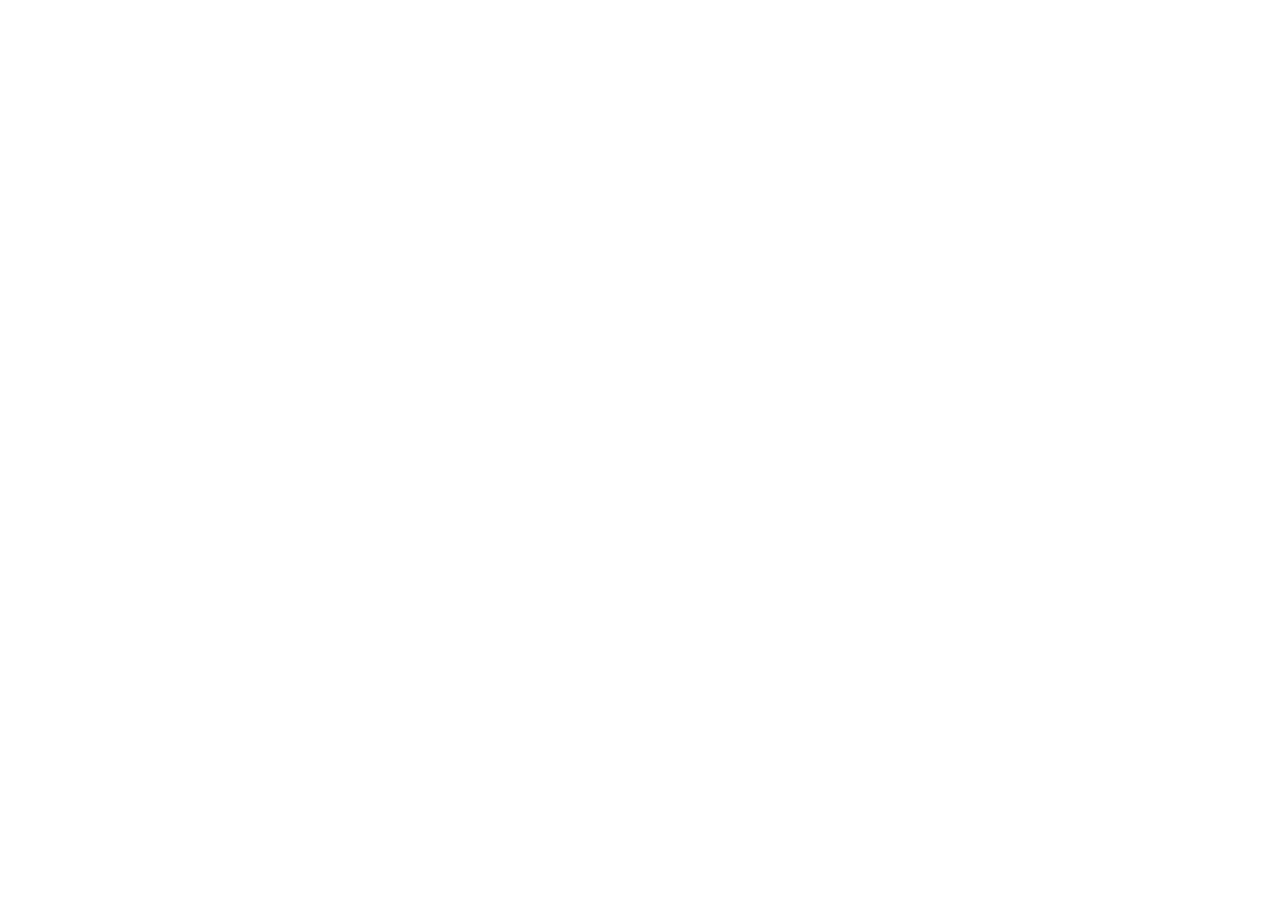
==== www/index.html @ 80585865 "creados los archivos para el proyecto" ====
<!DOCTYPE html>
<html lang="en">
<head>
  <meta charset="UTF-8">
  <meta name="viewport" content="width=device-width, initial-scale=1.0">
  <title>Menu Principal</title>
  <link rel="stylesheet" href="css/styles.css">
</head>
<body>
  
</body>
</html>
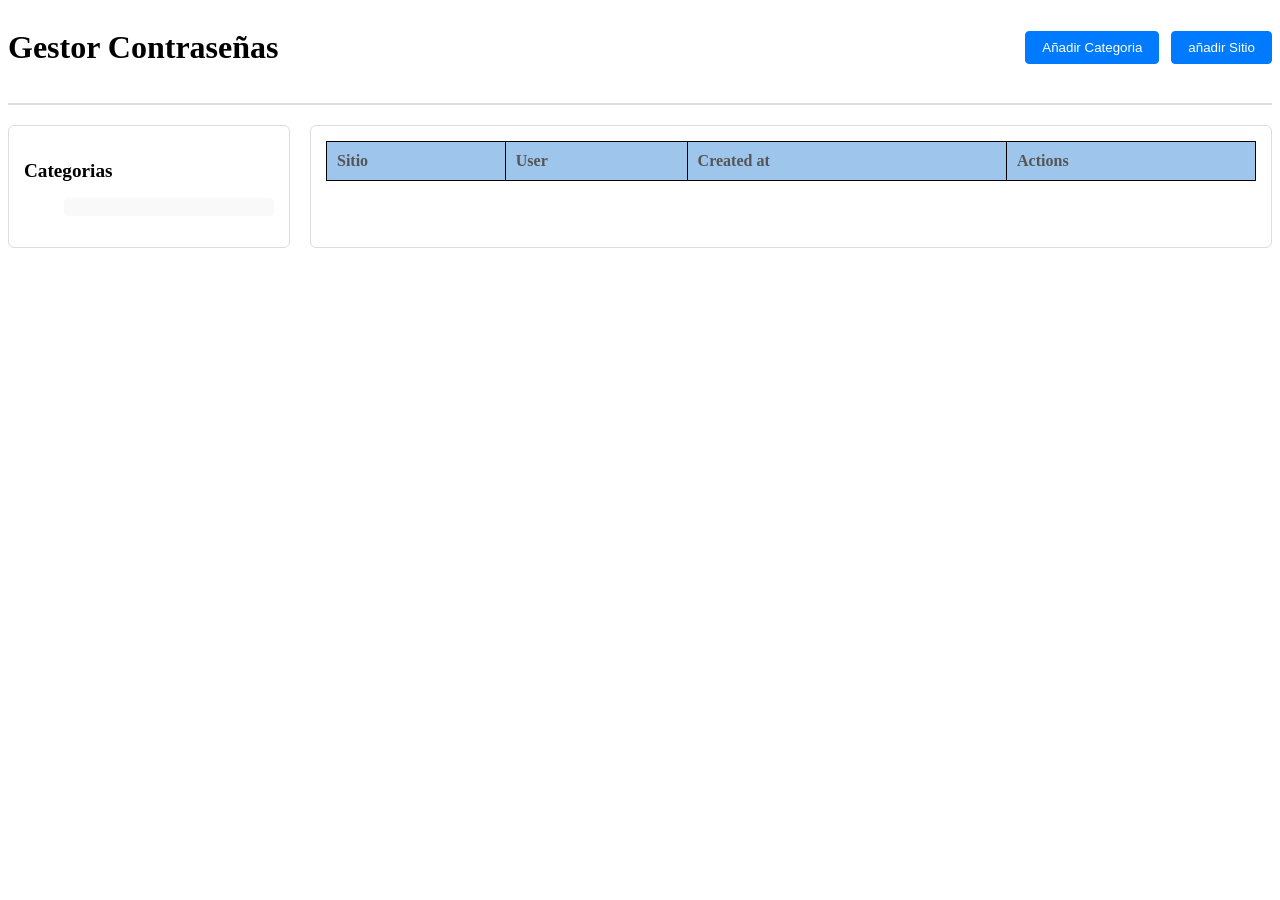
==== commit 41dd6eab: "base del html y css principal" ====
--- a/www/index.html
+++ b/www/index.html
@@ -1,12 +1,48 @@
-<!DOCTYPE html>
+<!doctype html>
 <html lang="en">
-<head>
-  <meta charset="UTF-8">
-  <meta name="viewport" content="width=device-width, initial-scale=1.0">
-  <title>Menu Principal</title>
-  <link rel="stylesheet" href="css/styles.css">
-</head>
-<body>
-  
-</body>
-</html>+  <head>
+    <meta charset="UTF-8" />
+    <meta name="viewport" content="width=device-width, initial-scale=1.0" />
+    <title>Menu Principal</title>
+    <link rel="stylesheet" href="css/styles.css" />
+  </head>
+  <body>
+    <header class="header-main">
+      <h1>Gestor Contraseñas</h1>
+      <div class="botones-añadir">
+        <button class="boton-añadir-categoria" id="boton-añadir-categoria">
+          Añadir Categoria
+        </button>
+        <button class="boton-añadir-sitio" id="boton-añadir-sitio">
+          añadir Sitio
+        </button>
+      </div>
+    </header>
+
+    <section class="contenedor">
+
+      <aside class="tabla-categorias">
+        <h1>Categorias</h1>
+        <ul class="lista-categorias" id="lista-categorias"><li></li>
+        </ul>
+      </aside>
+
+      <main class="principal">
+        <table class="tabla-principal">
+          <thead>
+            <tr>
+              <th>Sitio</th>
+              <th>User</th>
+              <th>Created at</th>
+              <th>Actions</th>
+            </tr>
+          </thead>
+          <tbody id="lugares"></tbody>
+        </table>
+      </main>
+    </section>
+
+    <script src="js/api.js"></script>
+    <script src="js/index.js"></script>
+  </body>
+</html>
--- a/www/css/styles.css
+++ b/www/css/styles.css
@@ -0,0 +1,80 @@
+.header-main {
+  display: flex;
+  justify-content: space-between;
+  align-items: center;
+  margin-bottom: 20px;
+  padding-bottom: 15px;
+  border-bottom: 2px solid #ddd;
+}
+.botones-añadir button {
+  padding: 8px 16px;
+  margin-left: 8px;
+  cursor: pointer;
+  border: 1px solid #007bff;
+  background-color: #007bff;
+  color: #fff;
+  border-radius: 4px;
+}
+.botones-añadir button:hover {
+  background-color: #0056b3;
+}
+
+
+.contenedor {
+  display: flex;
+  gap: 20px;
+}
+.tabla-categorias {
+  width: 250px;
+  background-color: #fff;
+  padding: 15px;
+  border-radius: 6px;
+  border: 1px solid #ddd;
+}
+
+.tabla-categorias h1 {
+  font-size: 1.2rem;
+  margin-bottom: 10px;
+}
+
+.lista-categorias {
+  list-style: none;
+}
+
+.lista-categorias li {
+  padding: 8px 12px;
+  margin-bottom: 6px;
+  background-color: #f9f9f9;
+  border-radius: 4px;
+  cursor: pointer;
+  border: 1px solid transparent;
+}
+
+.lista-categorias li:hover {
+  background-color: #e9ecef;
+  border-color: #ccc;
+}
+
+.principal {
+  flex: 1;
+  background-color: #fff;
+  padding: 15px;
+  border-radius: 6px;
+  border: 1px solid #ddd;
+}
+.tabla-principal {
+  width: 100%;
+  border-collapse: collapse;
+}
+.tabla-principal th,
+.tabla-principal td {
+  padding: 10px;
+  text-align: left;
+  border-bottom: 1px solid #eee;
+}
+
+.tabla-principal th {
+  background-color: #207bd56e;
+  color: #555;
+  border: 1px solid black;
+}
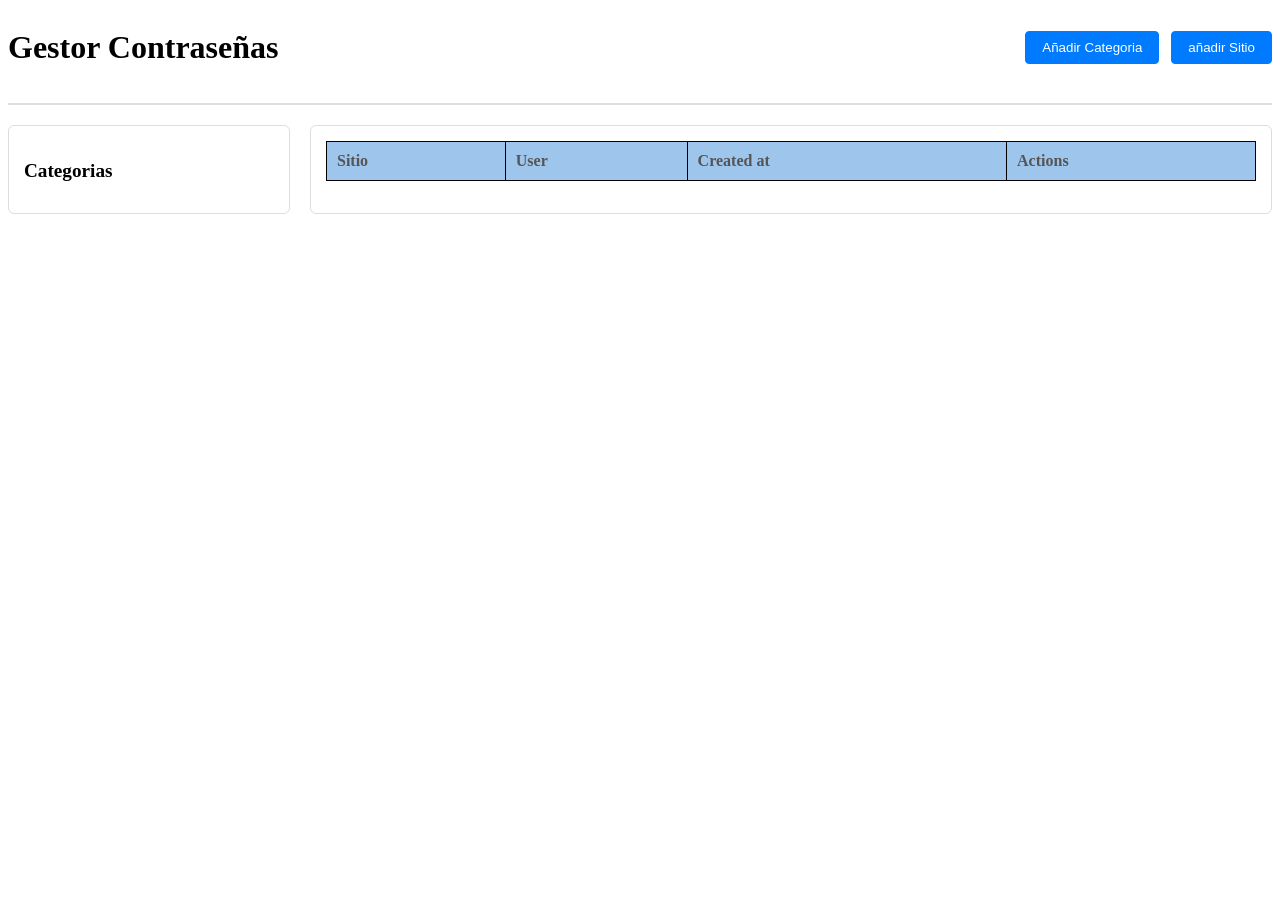
==== commit c3b8da86: "correccion de errores" ====
--- a/www/index.html
+++ b/www/index.html
@@ -23,7 +23,7 @@
 
       <aside class="tabla-categorias">
         <h1>Categorias</h1>
-        <ul class="lista-categorias" id="lista-categorias"><li></li>
+        <ul class="lista-categorias" id="lista-categorias">
         </ul>
       </aside>
 
@@ -42,6 +42,23 @@
       </main>
     </section>
 
+
+    <dialog id="modal-categoria">
+      <form method="dialog" id="form-categoria">
+        <h3>Nueva categoría</h3>
+        <label for="nombre-categoria">Nombre:</label>
+        <input
+          type="text"
+          id="nombre-categoria"
+          required
+          placeholder="Nombre de categoría"
+        />
+        <div class="acciones-modal">
+          <button type="button" id="boton-cancelar-cat">Cancel</button>
+          <button type="submit" id="boton-guardar-cat">OK</button>
+        </div>
+      </form>
+    </dialog>
     <script src="js/api.js"></script>
     <script src="js/index.js"></script>
   </body>
--- a/www/css/styles.css
+++ b/www/css/styles.css
@@ -78,3 +78,48 @@
   color: #555;
   border: 1px solid black;
 }
+
+dialog {
+  margin: auto;
+  padding: 20px;
+  border: 1px solid #ccc;
+  border-radius: 8px;
+  box-shadow: 0 4px 12px rgba(0, 0, 0, 0.15);
+  width: 320px;
+}
+
+dialog::backdrop {
+  background-color: rgba(0, 0, 0, 0.4);
+}
+
+#form-categoria {
+  display: flex;
+  flex-direction: column;
+  gap: 12px;
+}
+
+#form-categoria input {
+  padding: 8px;
+  border: 1px solid #ccc;
+  border-radius: 4px;
+}
+
+.acciones-modal {
+  display: flex;
+  justify-content: flex-end;
+  gap: 10px;
+  margin-top: 10px;
+}
+
+.acciones-modal button {
+  padding: 6px 12px;
+  cursor: pointer;
+  border-radius: 4px;
+  border: 1px solid #ccc;
+}
+
+#boton-guardar-cat {
+  background-color: #28a745;
+  color: #fff;
+  border-color: #28a745;
+}
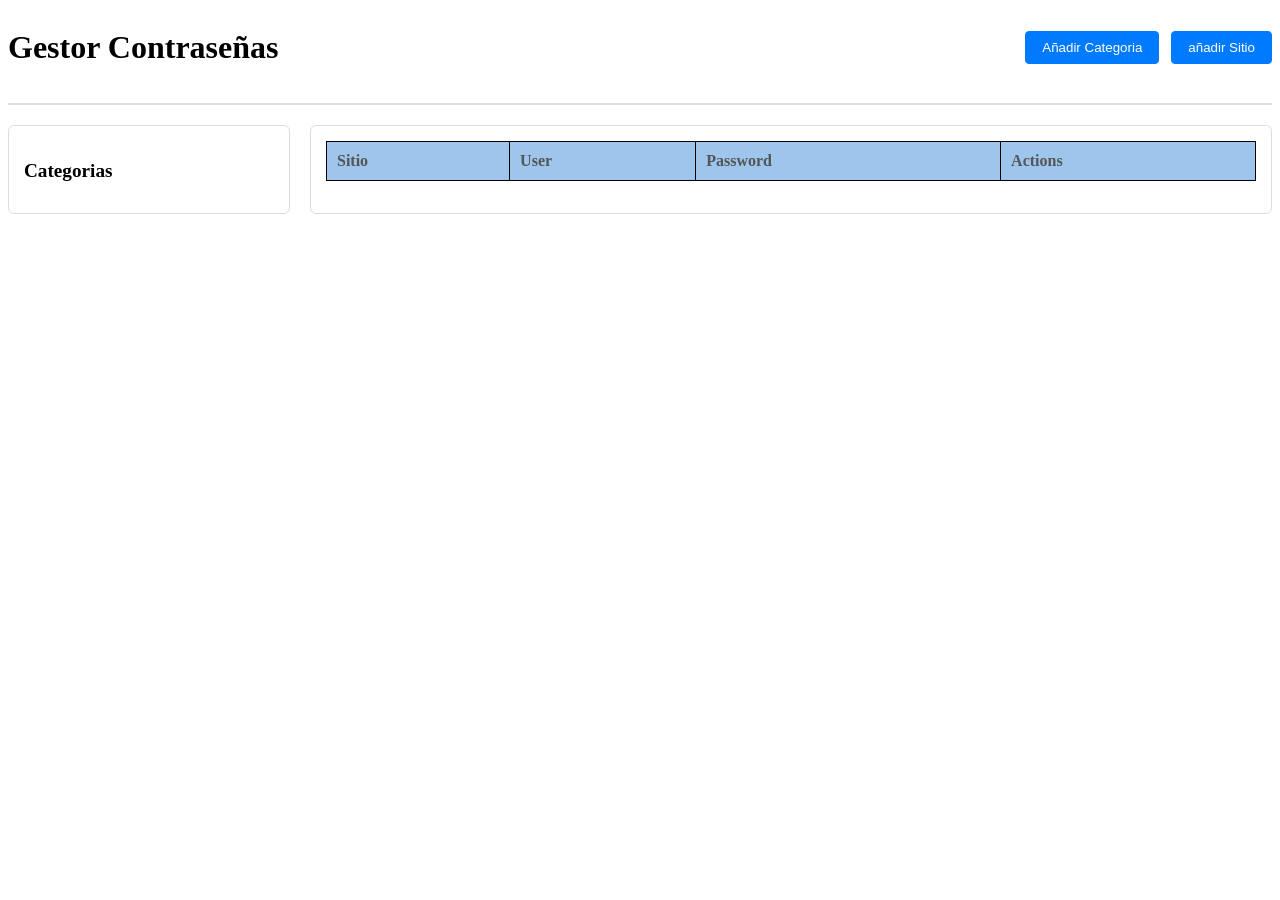
==== commit e8ed9cb9: "cargar sitios segun categoria" ====
--- a/www/index.html
+++ b/www/index.html
@@ -33,7 +33,7 @@
             <tr>
               <th>Sitio</th>
               <th>User</th>
-              <th>Created at</th>
+              <th>Password</th>
               <th>Actions</th>
             </tr>
           </thead>
--- a/www/css/styles.css
+++ b/www/css/styles.css
@@ -42,6 +42,9 @@
 }
 
 .lista-categorias li {
+  display: flex;
+  justify-content: space-between;
+  align-items: center;
   padding: 8px 12px;
   margin-bottom: 6px;
   background-color: #f9f9f9;
@@ -53,6 +56,12 @@
 .lista-categorias li:hover {
   background-color: #e9ecef;
   border-color: #ccc;
+}
+
+.lista-categorias li.seleccionada {
+  background-color: #d0e2ff;
+  font-weight: bold;
+  border-color: #3b82f6;
 }
 
 .principal {
